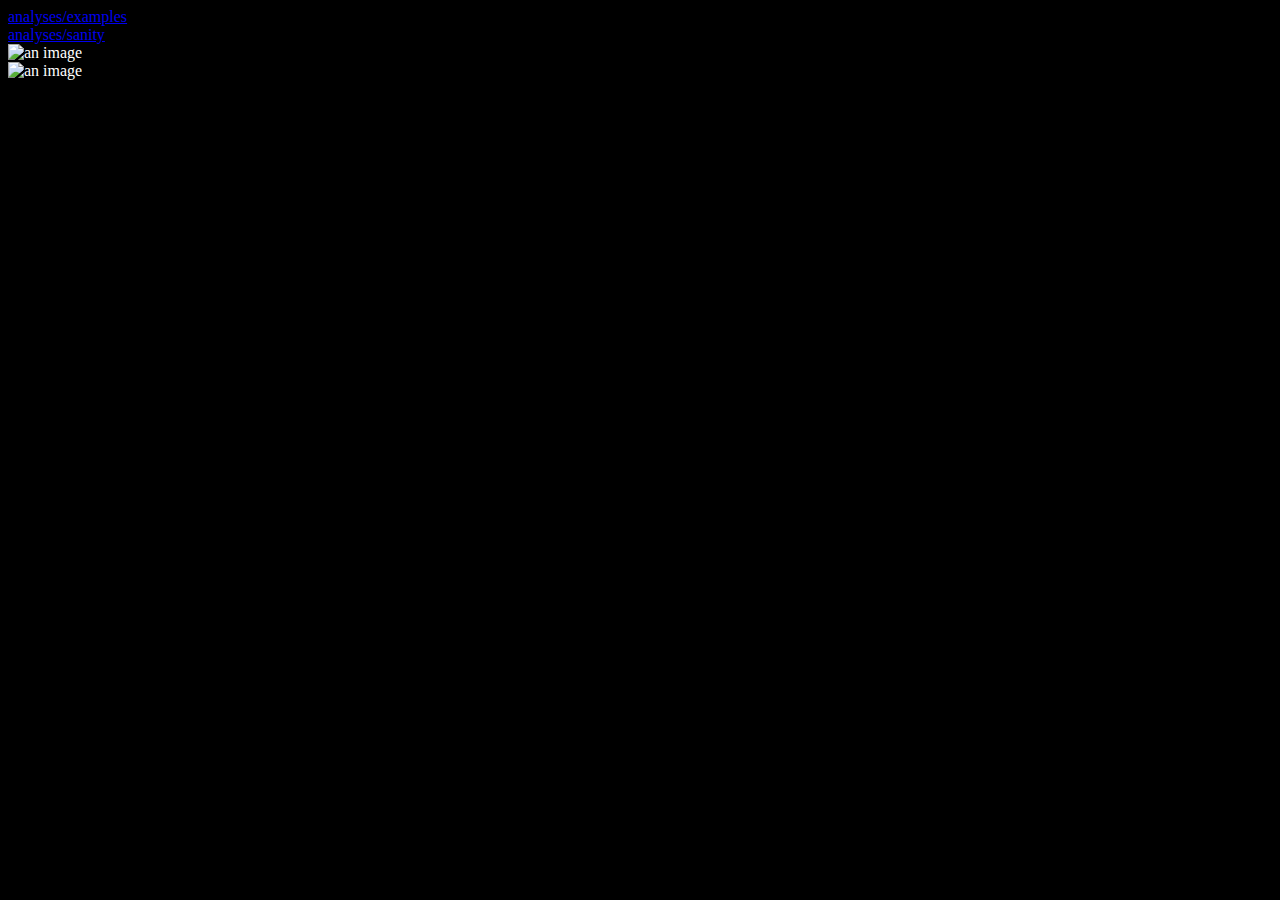
==== docs/index.html @ 33e18c3a "update for singularity" ====
<!DOCTYPE html><html><head><meta content="text/html;charset=utf-8" http-equiv=Content-Type><meta content=utf-8 http-equiv=encoding><meta http-equiv=CACHE-CONTROL content=NO-CACHE><link href=style.css rel=stylesheet><style></style><script src=https://ajax.googleapis.com/ajax/libs/jquery/3.5.1/jquery.min.js></script><script src=https://ajax.googleapis.com/ajax/libs/jqueryui/1.12.1/jquery-ui.min.js></script><link href=https://ajax.googleapis.com/ajax/libs/jqueryui/1.12.1/themes/smoothness/jquery-ui.css rel=stylesheet><script src=platform.js></script><script src=mlib.js></script><script>

        onload_funs.push( () => {
            
        })
        
</script></head><body style><a href=analyses/examples/index.html>analyses/examples</a><br><a href=analyses/sanity/index.html>analyses/sanity</a><br><img src=https://media.githubusercontent.com/media/mgroth0/dnn/master/Users/matt/Desktop/registered/todo/science/dnn/docs/resources/pycallgraph.png alt="an image" width=500><br><img src=https://media.githubusercontent.com/media/mgroth0/dnn/master/Users/matt/Desktop/registered/todo/science/dnn/docs/resources/boot.svg alt="an image" width=500></body></html>
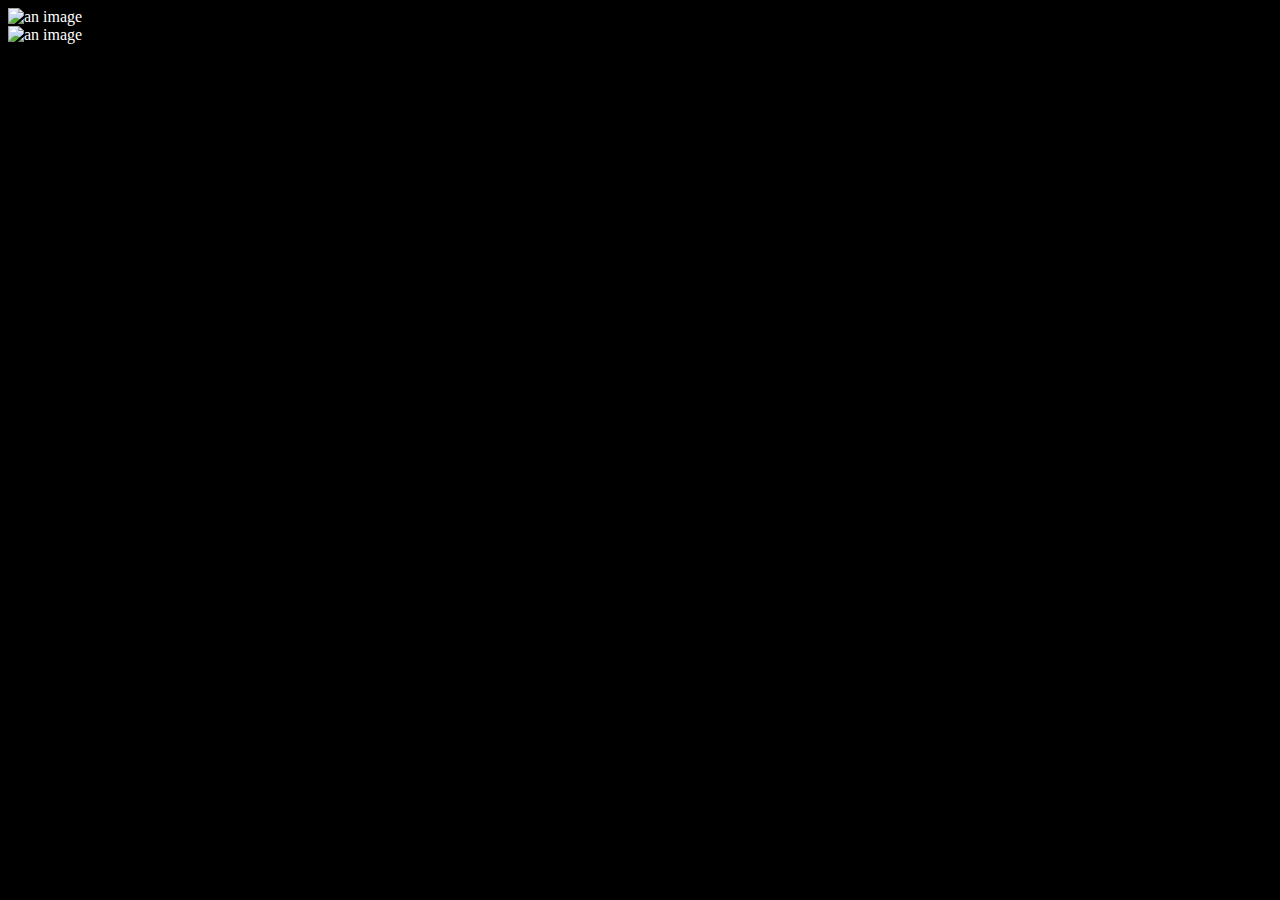
==== commit e0a4008e: "auto-commit 4 singularity" ====
--- a/docs/index.html
+++ b/docs/index.html
@@ -1,7 +1,8 @@
-<!DOCTYPE html><html><head><meta content="text/html;charset=utf-8" http-equiv=Content-Type><meta content=utf-8 http-equiv=encoding><meta http-equiv=CACHE-CONTROL content=NO-CACHE><link href=style.css rel=stylesheet><style></style><script src=https://ajax.googleapis.com/ajax/libs/jquery/3.5.1/jquery.min.js></script><script src=https://ajax.googleapis.com/ajax/libs/jqueryui/1.12.1/jquery-ui.min.js></script><link href=https://ajax.googleapis.com/ajax/libs/jqueryui/1.12.1/themes/smoothness/jquery-ui.css rel=stylesheet><script src=platform.js></script><script src=mlib.js></script><script>
+<!DOCTYPE html><html><head><meta content="text/html;charset=utf-8" http-equiv="Content-Type">
+<meta content="utf-8" http-equiv="encoding"><META HTTP-EQUIV="CACHE-CONTROL" CONTENT="NO-CACHE"><link href="style.css" rel="stylesheet"><style></style><script src="https://ajax.googleapis.com/ajax/libs/jquery/3.5.1/jquery.min.js"></script><script src="https://ajax.googleapis.com/ajax/libs/jqueryui/1.12.1/jquery-ui.min.js"></script><link href="https://ajax.googleapis.com/ajax/libs/jqueryui/1.12.1/themes/smoothness/jquery-ui.css" rel="stylesheet"><script src="platform.js"></script><script src="mlib.js"></script><script src="mplotly.js"></script><script>
 
         onload_funs.push( () => {
             
         })
         
-</script></head><body style><a href=analyses/examples/index.html>analyses/examples</a><br><a href=analyses/sanity/index.html>analyses/sanity</a><br><img src=https://media.githubusercontent.com/media/mgroth0/dnn/master/Users/matt/Desktop/registered/todo/science/dnn/docs/resources/pycallgraph.png alt="an image" width=500><br><img src=https://media.githubusercontent.com/media/mgroth0/dnn/master/Users/matt/Desktop/registered/todo/science/dnn/docs/resources/boot.svg alt="an image" width=500></body></html>+</script></head><body style=""><img src="https://media.githubusercontent.com/media/mgroth0/dnn/master/Users/matt/Desktop/registered/todo/science/dnn/docs/resources/pycallgraph.png" alt="an image" width="500"><br id="_"><img src="https://media.githubusercontent.com/media/mgroth0/dnn/master/Users/matt/Desktop/registered/todo/science/dnn/docs/resources/boot.svg" alt="an image" width="500"></body></html>--- a/docs/style.css
+++ b/docs/style.css
@@ -0,0 +1,39 @@
+body {
+ background: black;
+ color: white;
+}
+.tabpane {
+ display: flex;
+ flex-direction: row;
+ justify-content: space-around;
+}
+.tab {
+ border: 1px solid #350000;
+ width: 20%;
+ box-sizing: border-box;
+}
+.tabcontent_container {
+ width: 70%;
+}
+.tab button {
+ display: block;
+ padding: 22px 16px;
+ width: 100%;
+ border: none;
+ outline: none;
+ text-align: left;
+ cursor: pointer;
+ transition: 0.3s;
+ box-sizing: border-box;
+}
+.tab button:hover {
+ background-color: #0b2547;
+ box-sizing: border-box;
+}
+.tab button.active {
+ background-color: #113970;
+ box-sizing: border-box;
+}
+.tabcontent {
+ position: absolute;
+}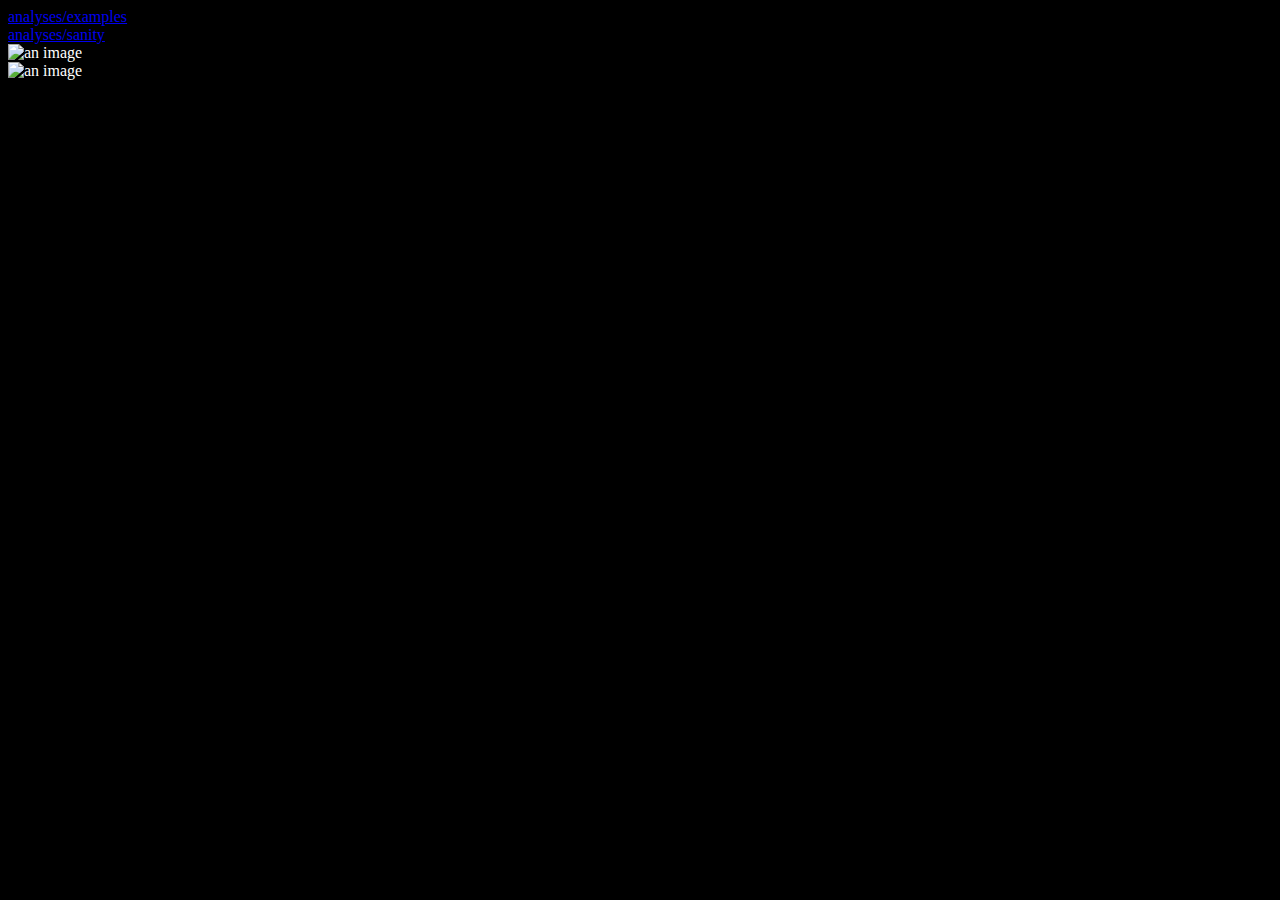
==== commit b2422e78: "auto-commit 4 singularity" ====
--- a/docs/index.html
+++ b/docs/index.html
@@ -5,4 +5,4 @@
             
         })
         
-</script></head><body style=""><img src="https://media.githubusercontent.com/media/mgroth0/dnn/master/Users/matt/Desktop/registered/todo/science/dnn/docs/resources/pycallgraph.png" alt="an image" width="500"><br id="_"><img src="https://media.githubusercontent.com/media/mgroth0/dnn/master/Users/matt/Desktop/registered/todo/science/dnn/docs/resources/boot.svg" alt="an image" width="500"></body></html>+</script></head><body style=""><a href="analyses/examples/index.html">analyses/examples</a><br><a href="analyses/sanity/index.html">analyses/sanity</a><br><img src="https://media.githubusercontent.com/media/mgroth0/dnn/master/Users/matt/Desktop/registered/todo/science/dnn/docs/resources/pycallgraph.png" alt="an image" width="500"><br><img src="https://media.githubusercontent.com/media/mgroth0/dnn/master/Users/matt/Desktop/registered/todo/science/dnn/docs/resources/dnn.svg" alt="an image" width="500"></body></html>